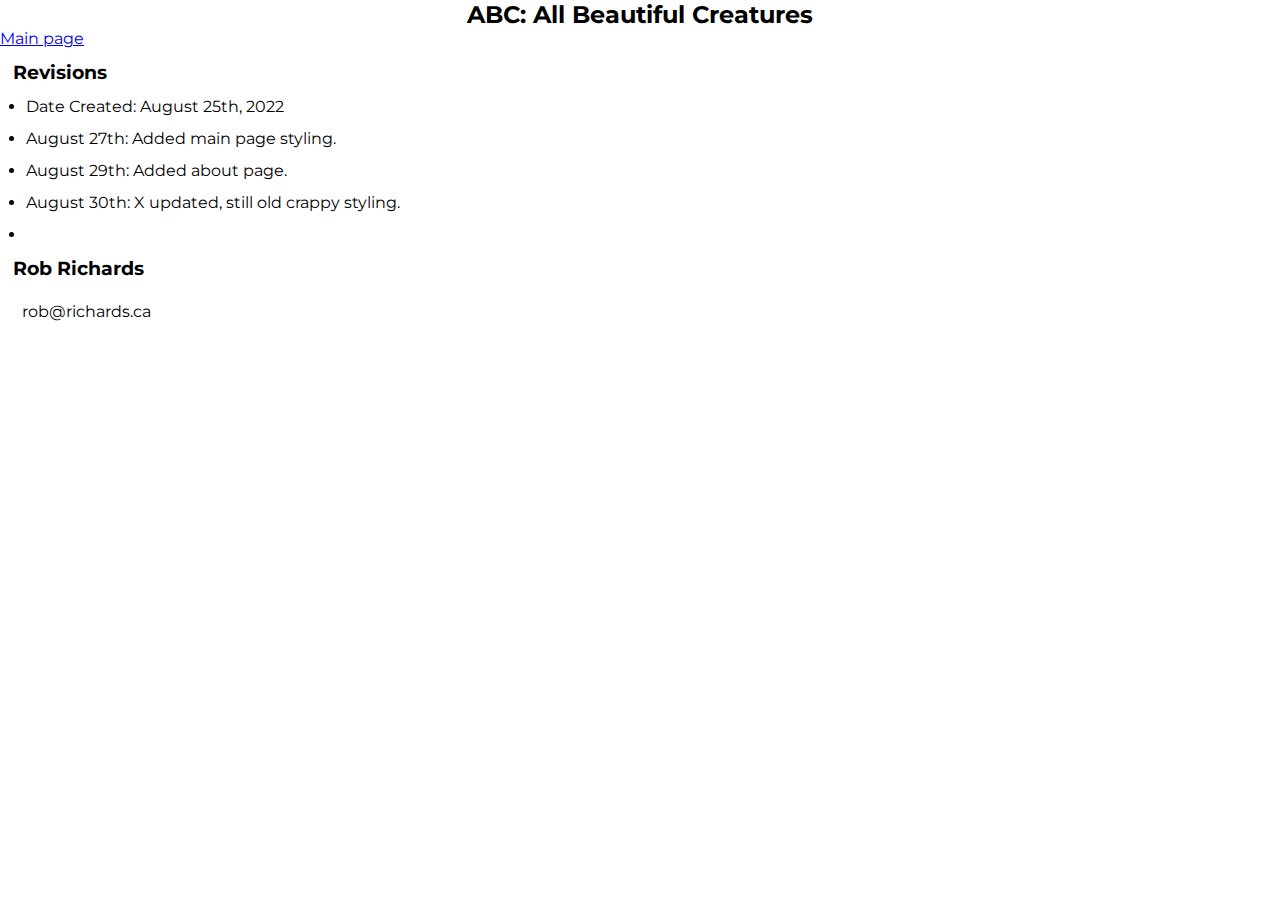
==== revisions.html @ 732f1946 "Updated X, styling tweak, more info." ====
<!DOCTYPE html>
<html>
  <head>
    <title>Data</title>
    <link rel="stylesheet" type="text/css" href="styles.css" />
  </head>
  <body>
    <div>
      <h2>ABC: All Beautiful Creatures</h2>
      <a href="index.html">Main page</a>  
      <h3>Revisions</h3>
      <ul>
        <li>Date Created: August 25th, 2022</li>
        <li>August 27th: Added main page styling.</li>
        <li>August 29th: Added about page.</li>
        <li>August 30th: X updated, still old crappy styling.</li>
        <li></li>
      </ul>
      <h3>Rob Richards</h3>
         <p>rob@richards.ca</p>
    </div>
</body>
</html>
---- styles.css ----
/*  styles */
@import url("https://fonts.googleapis.com/css2?family=Montserrat:wght@400;500;600;700&display=swap");
* {
  margin: 0;
  padding: 0;
  -webkit-box-sizing: border-box;
  box-sizing: border-box;
}

body {
  background: white;
  font-family: "Montserrat", sans-serif;
}

h2 {text-align: center; }
h3 {text-align: left; margin: 13px; }
ul {text-align: left; margin: 13px; }
p {text-align: left; margin: 22px; }
li {  margin: 13px; }

.column {
    float: left;
    width: 33.33%;
}


#columnLeft {
    width: 37%;
    float:left;
    background: white;
    padding-bottom: 1em;
    text-align: center;
}
#columnMiddle {
    width:50%;
    float:left;
    background: white;
    padding-bottom: 1em;
}
#columnRight {
    width: 13%;
    float: left;
    background: white;
    padding-bottom: 1em;
}

.slider {
    width: 500px;
    height: 300px;
    background-color: yellow;
    margin-left: auto;
    margin-right: auto;
    margin-top: 0px;
    text-align: center;
    overflow: hidden;
}
.image-container {
    width: 13000px;
    background-color: pink;
    height: 300px;
    clear: both;
    position: relative;
    -webkit-transition: left 2s;
    -moz-transition: left 2s;
    -o-transition: left 2s;
    transition: left 2s;
}
.slide {
    float: left;
    margin: 0px;
    padding: 0px;
    position: relative;
}
.buttons {
    position: relative;
    top: -20px;
}
.buttons a {
    display: inline-block;
    height: 15px;
    width: 15px;
    border-radius: 50px;
    background-color: lightgreen;
}

#slide-1:target ~ .image-container {left: 0px;}
#slide-1a:target ~ .image-container {left: 250px;}
#slide-2:target ~ .image-container {left: -500px;}
#slide-3:target ~ .image-container {left: -1000px;}
#slide-4:target ~ .image-container {left: -1500px;}
#slide-5:target ~ .image-container {left: -2000px;}
#slide-6:target ~ .image-container {left: -2500px;}
#slide-7:target ~ .image-container {left: -3000px;}
#slide-8:target ~ .image-container {left: -3500px;}
#slide-9:target ~ .image-container {left: -4000px;}
#slide-10:target ~ .image-container {left: -4500px;}
#slide-11:target ~ .image-container {left: -5000px;}
#slide-12:target ~ .image-container {left: -5500px;}
#slide-13:target ~ .image-container {left: -6000px;}
#slide-14:target ~ .image-container {left: -6500px;}
#slide-15:target ~ .image-container {left: -7000px;}
#slide-16:target ~ .image-container {left: -7500px;}
#slide-17:target ~ .image-container {left: -8000px;}
#slide-18:target ~ .image-container {left: -8500px;}
#slide-19:target ~ .image-container {left: -9000px;}
#slide-20:target ~ .image-container {left: -9500px;}
#slide-21:target ~ .image-container {left: -10000px;}
#slide-22:target ~ .image-container {left: -10500px;}
#slide-23:target ~ .image-container {left: -11000px;}
#slide-24:target ~ .image-container {left: -11500px;}
#slide-25:target ~ .image-container {left: -12000px;}
#slide-26:target ~ .image-container {left: -12500px;}
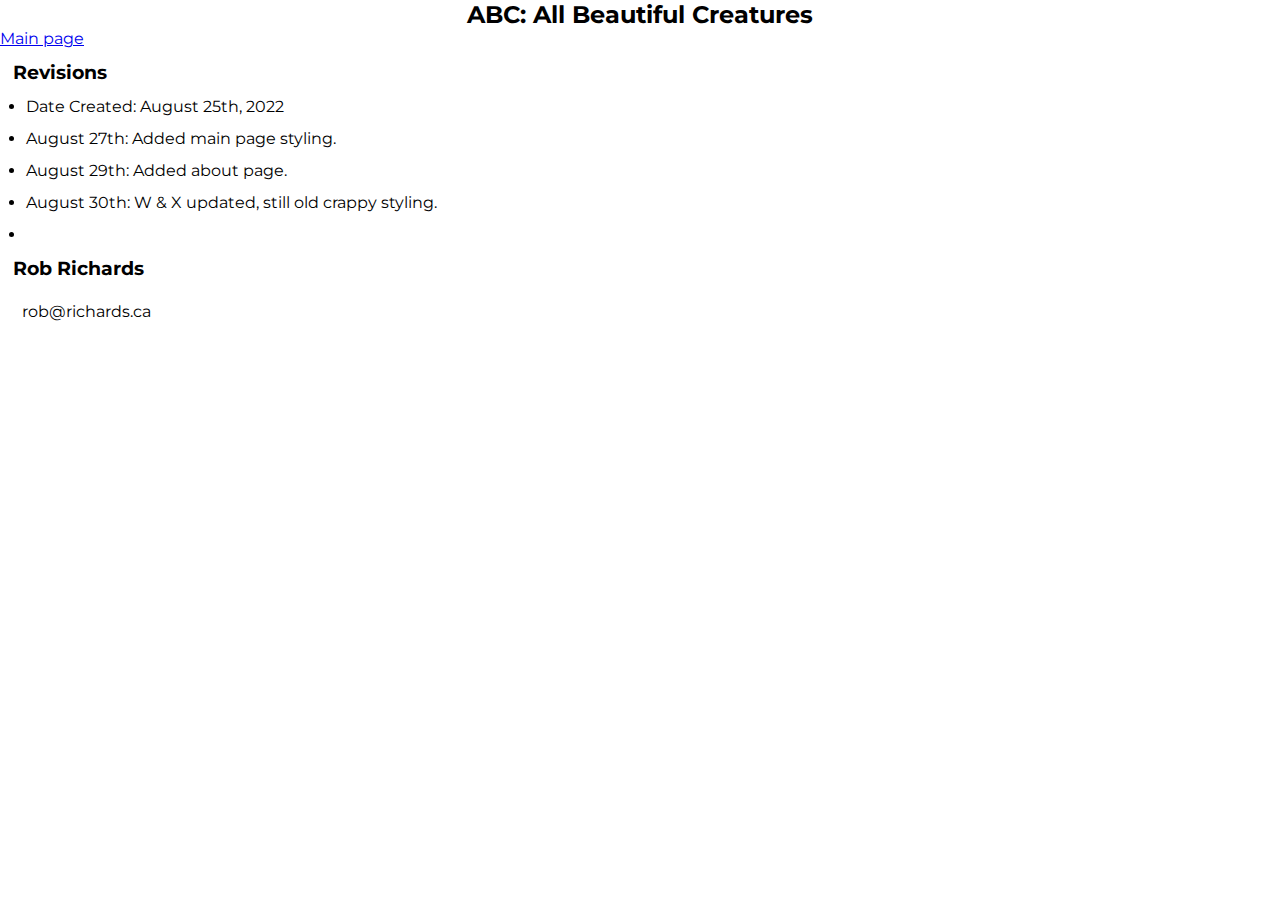
==== commit 9cb95a6a: "Changed W." ====
--- a/revisions.html
+++ b/revisions.html
@@ -13,7 +13,7 @@
         <li>Date Created: August 25th, 2022</li>
         <li>August 27th: Added main page styling.</li>
         <li>August 29th: Added about page.</li>
-        <li>August 30th: X updated, still old crappy styling.</li>
+        <li>August 30th: W & X updated, still old crappy styling.</li>
         <li></li>
       </ul>
       <h3>Rob Richards</h3>
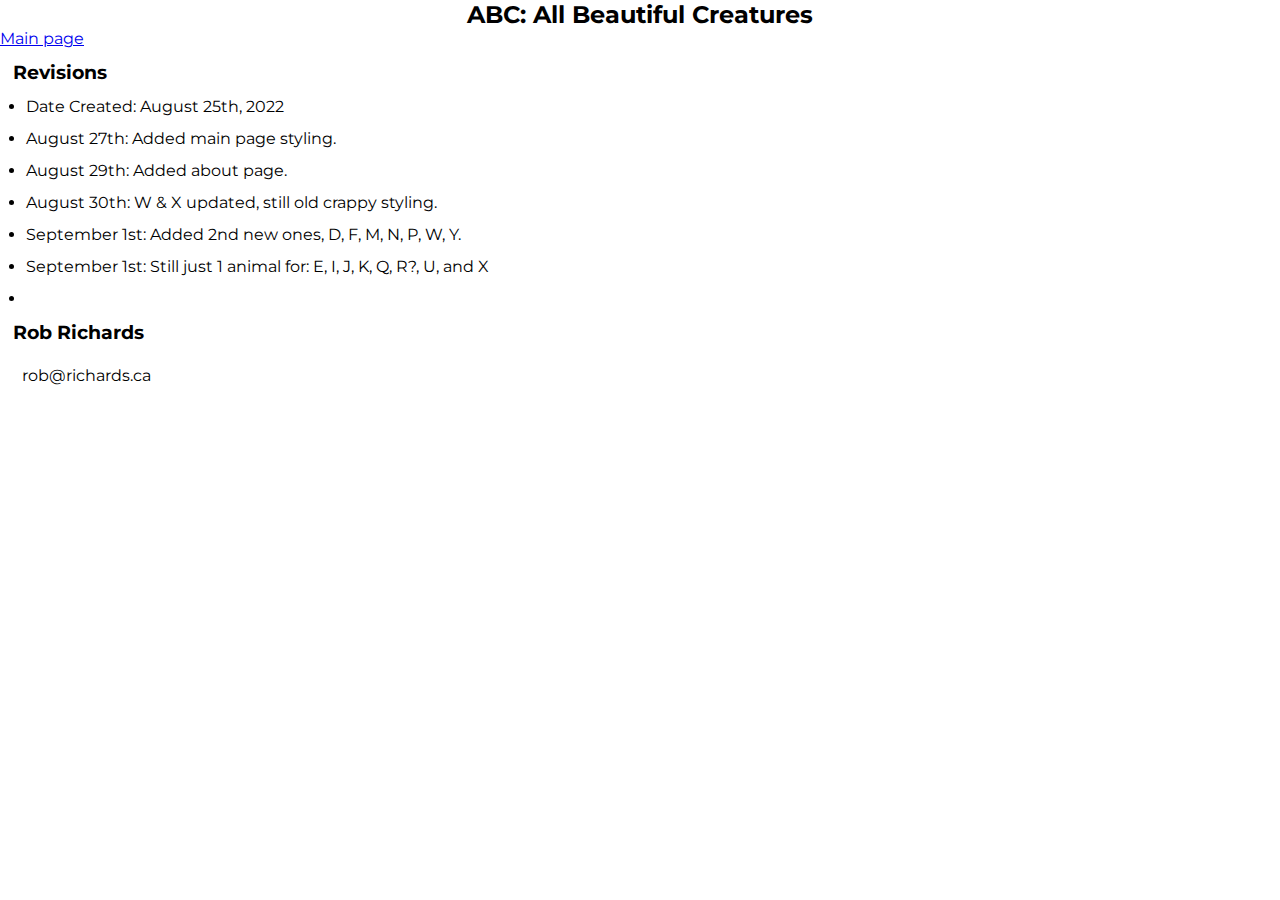
==== commit 4720f7b0: "Added 2nd animal: D,F,L,M,N,P,T,W,Y,Z" ====
--- a/revisions.html
+++ b/revisions.html
@@ -14,6 +14,8 @@
         <li>August 27th: Added main page styling.</li>
         <li>August 29th: Added about page.</li>
         <li>August 30th: W & X updated, still old crappy styling.</li>
+        <li>September 1st: Added 2nd new ones, D, F, M, N, P, W, Y. </li>
+        <li>September 1st: Still just 1 animal for: E, I, J, K, Q, R?, U, and X</li>
         <li></li>
       </ul>
       <h3>Rob Richards</h3>
--- a/styles.css
+++ b/styles.css
@@ -84,7 +84,6 @@
 }
 
 #slide-1:target ~ .image-container {left: 0px;}
-#slide-1a:target ~ .image-container {left: 250px;}
 #slide-2:target ~ .image-container {left: -500px;}
 #slide-3:target ~ .image-container {left: -1000px;}
 #slide-4:target ~ .image-container {left: -1500px;}
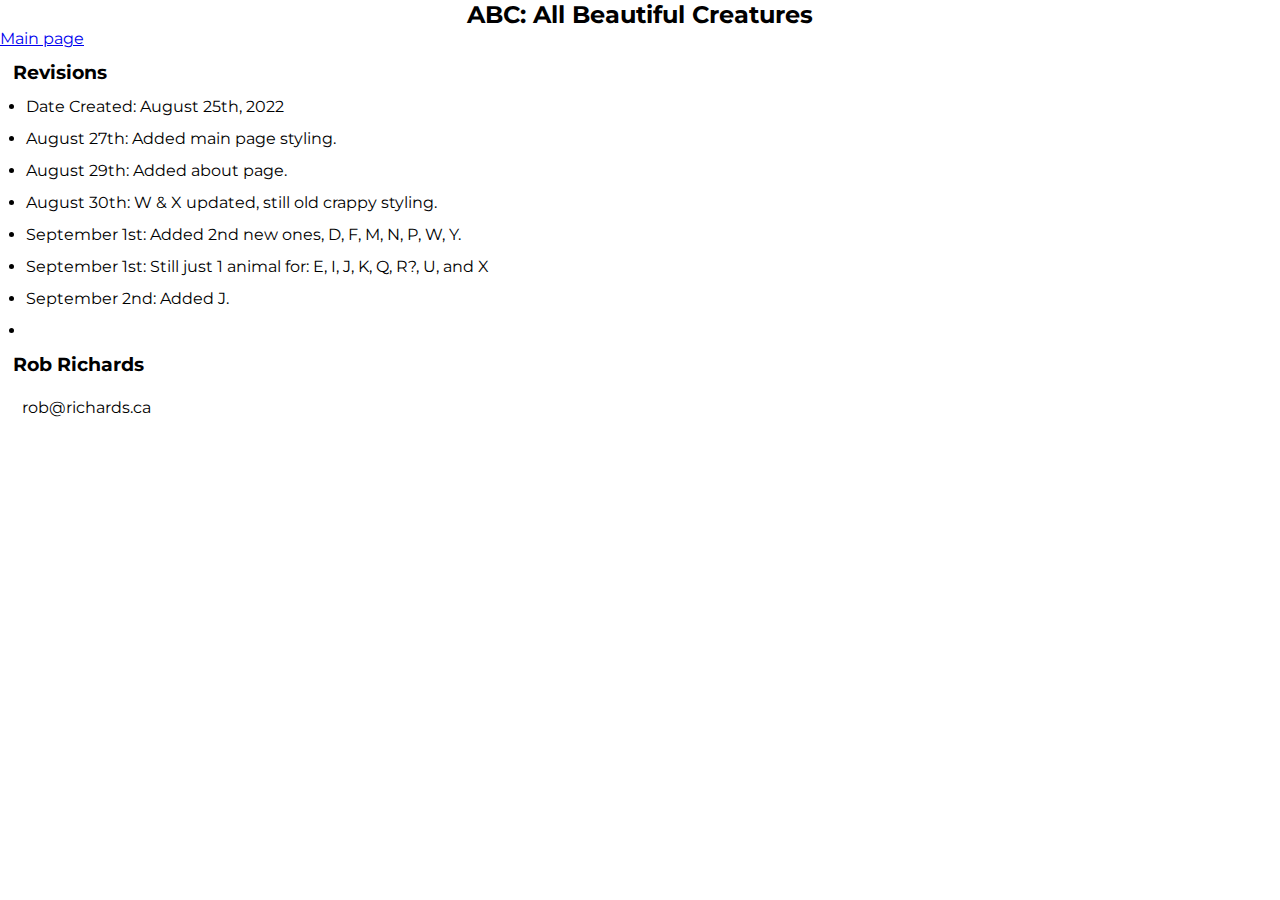
==== commit ec9a16ec: "Added second J." ====
--- a/revisions.html
+++ b/revisions.html
@@ -16,6 +16,7 @@
         <li>August 30th: W & X updated, still old crappy styling.</li>
         <li>September 1st: Added 2nd new ones, D, F, M, N, P, W, Y. </li>
         <li>September 1st: Still just 1 animal for: E, I, J, K, Q, R?, U, and X</li>
+        <li>September 2nd: Added J.</li>
         <li></li>
       </ul>
       <h3>Rob Richards</h3>
